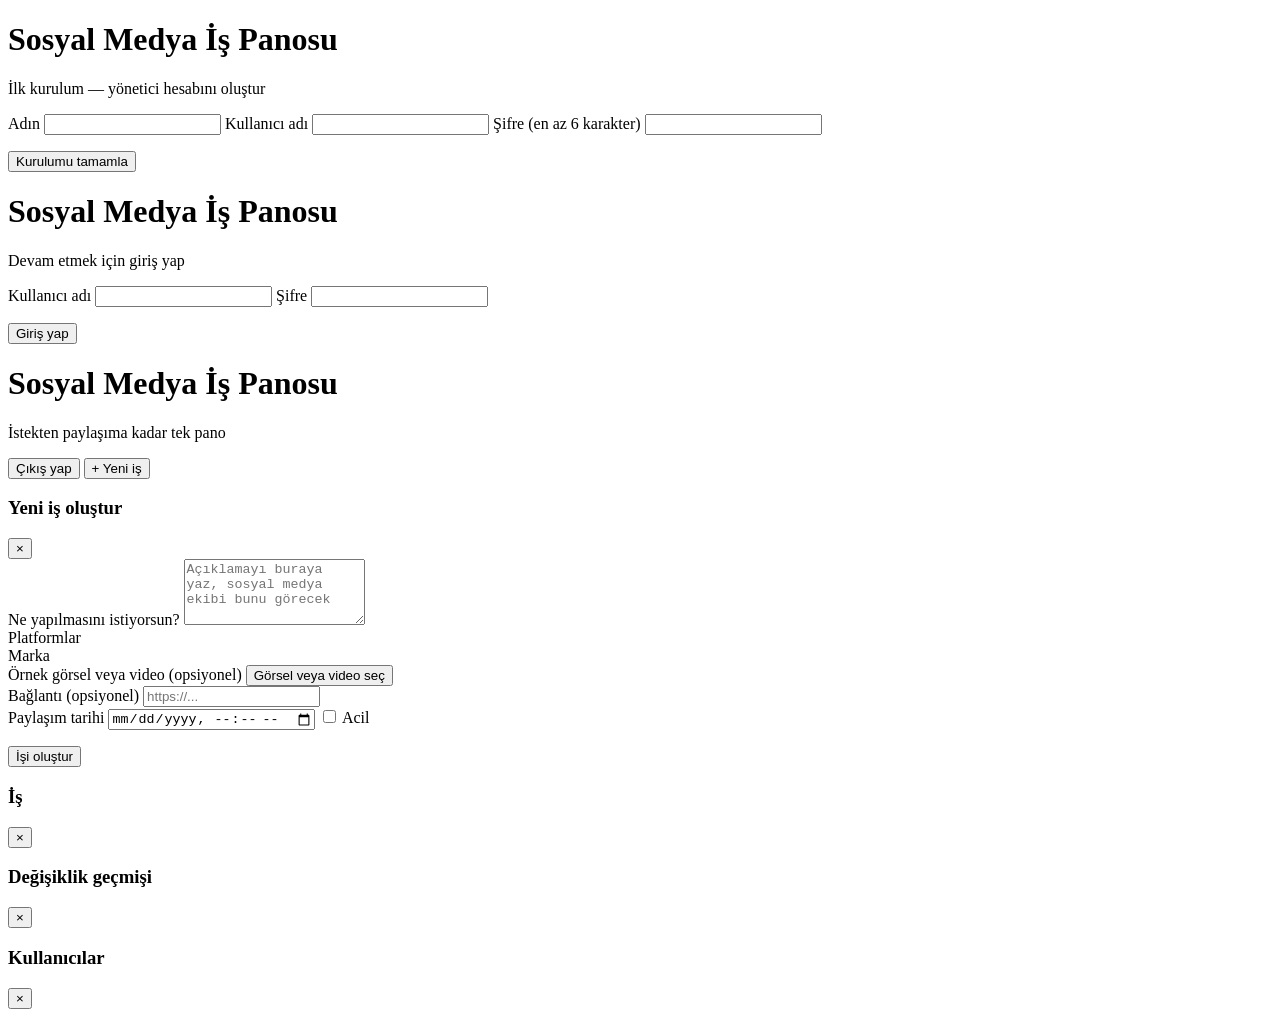
==== static/index.html @ 8e8342d9 "Add files via upload" ====
<!DOCTYPE html>
<html lang="tr">
<head>
<meta charset="UTF-8" />
<meta name="viewport" content="width=device-width, initial-scale=1.0" />
<title>Sosyal Medya İş Panosu</title>
<link rel="stylesheet" href="/styles.css" />
</head>
<body>

<!-- İlk kurulum ekranı -->
<div class="authScreen hidden" id="setupScreen">
  <div class="authCard">
    <h1 class="authTitle">Sosyal Medya İş Panosu</h1>
    <p class="authSubtitle">İlk kurulum — yönetici hesabını oluştur</p>
    <form id="setupForm">
      <label class="field">
        <span>Adın</span>
        <input type="text" id="su_display_name" required autocomplete="name" />
      </label>
      <label class="field">
        <span>Kullanıcı adı</span>
        <input type="text" id="su_username" required autocomplete="username" />
      </label>
      <label class="field">
        <span>Şifre (en az 6 karakter)</span>
        <input type="password" id="su_password" required minlength="6" autocomplete="new-password" />
      </label>
      <p class="authError" id="setupError"></p>
      <button type="submit" class="btn btn--primary btn--block">Kurulumu tamamla</button>
    </form>
  </div>
</div>

<!-- Giriş ekranı -->
<div class="authScreen hidden" id="loginScreen">
  <div class="authCard">
    <h1 class="authTitle">Sosyal Medya İş Panosu</h1>
    <p class="authSubtitle">Devam etmek için giriş yap</p>
    <form id="loginForm">
      <label class="field">
        <span>Kullanıcı adı</span>
        <input type="text" id="li_username" required autocomplete="username" />
      </label>
      <label class="field">
        <span>Şifre</span>
        <input type="password" id="li_password" required autocomplete="current-password" />
      </label>
      <p class="authError" id="loginError"></p>
      <button type="submit" class="btn btn--primary btn--block">Giriş yap</button>
    </form>
  </div>
</div>

<!-- Ana uygulama -->
<div id="app" class="hidden">
  <header class="board-header">
    <div class="board-header__left">
      <h1 class="board-title">Sosyal Medya İş Panosu</h1>
      <p class="board-subtitle">İstekten paylaşıma kadar tek pano</p>
    </div>
    <div class="board-header__right">
      <span class="whoami" id="whoami"></span>
      <button class="btn btn--ghost-dark" id="openUsersBtn" style="display:none">Kullanıcılar</button>
      <button class="btn btn--ghost-dark" id="openHistoryBtn" style="display:none">Geçmiş</button>
      <button class="btn btn--ghost-dark" id="logoutBtn">Çıkış yap</button>
      <button class="btn btn--primary" id="openCreateModal">+ Yeni iş</button>
    </div>
  </header>

  <div id="banner" class="banner hidden"></div>

  <main class="board" id="board"></main>
</div>

<!-- Yeni iş oluşturma modalı -->
<div class="modal-backdrop" id="createModal">
  <div class="modal">
    <div class="modal__head">
      <h3>Yeni iş oluştur</h3>
      <button class="modal__close" data-close="createModal">&times;</button>
    </div>
    <div class="modal__body">
      <label class="field">
        <span>Ne yapılmasını istiyorsun?</span>
        <textarea id="f_description" rows="4" placeholder="Açıklamayı buraya yaz, sosyal medya ekibi bunu görecek" required></textarea>
      </label>

      <div class="field">
        <span>Platformlar</span>
        <div class="chip-row" id="f_platforms"></div>
      </div>

      <div class="field">
        <span>Marka</span>
        <div class="chip-row" id="f_brand"></div>
      </div>

      <label class="field">
        <span>Örnek görsel veya video (opsiyonel)</span>
        <input type="file" id="f_attachment" accept="image/*,video/*" style="display:none" />
        <button type="button" class="btn btn--dashed" id="f_attachment_btn">Görsel veya video seç</button>
        <div id="f_attachment_preview"></div>
      </label>

      <label class="field">
        <span>Bağlantı (opsiyonel)</span>
        <input type="text" id="f_link" placeholder="https://..." />
      </label>

      <div class="field-row">
        <label class="field">
          <span>Paylaşım tarihi</span>
          <input type="datetime-local" id="f_due_date" required />
        </label>
        <label class="field field--checkbox">
          <input type="checkbox" id="f_urgent" />
          <span>Acil</span>
        </label>
      </div>

      <p class="authError" id="createError"></p>
      <button type="button" class="btn btn--primary btn--block" id="createSubmitBtn">İşi oluştur</button>
    </div>
  </div>
</div>

<!-- Kart detay modalı -->
<div class="modal-backdrop" id="detailModal">
  <div class="modal modal--wide">
    <div class="modal__head">
      <h3>İş</h3>
      <button class="modal__close" data-close="detailModal">&times;</button>
    </div>
    <div class="modal__body" id="detailBody"></div>
  </div>
</div>

<!-- Geçmiş modalı -->
<div class="modal-backdrop" id="historyModal">
  <div class="modal modal--wide">
    <div class="modal__head">
      <h3>Değişiklik geçmişi</h3>
      <button class="modal__close" data-close="historyModal">&times;</button>
    </div>
    <div class="modal__body" id="historyBody"></div>
  </div>
</div>

<!-- Kullanıcılar modalı (admin) -->
<div class="modal-backdrop" id="usersModal">
  <div class="modal modal--wide">
    <div class="modal__head">
      <h3>Kullanıcılar</h3>
      <button class="modal__close" data-close="usersModal">&times;</button>
    </div>
    <div class="modal__body" id="usersBody"></div>
  </div>
</div>

<script src="/app.js"></script>
</body>
</html>
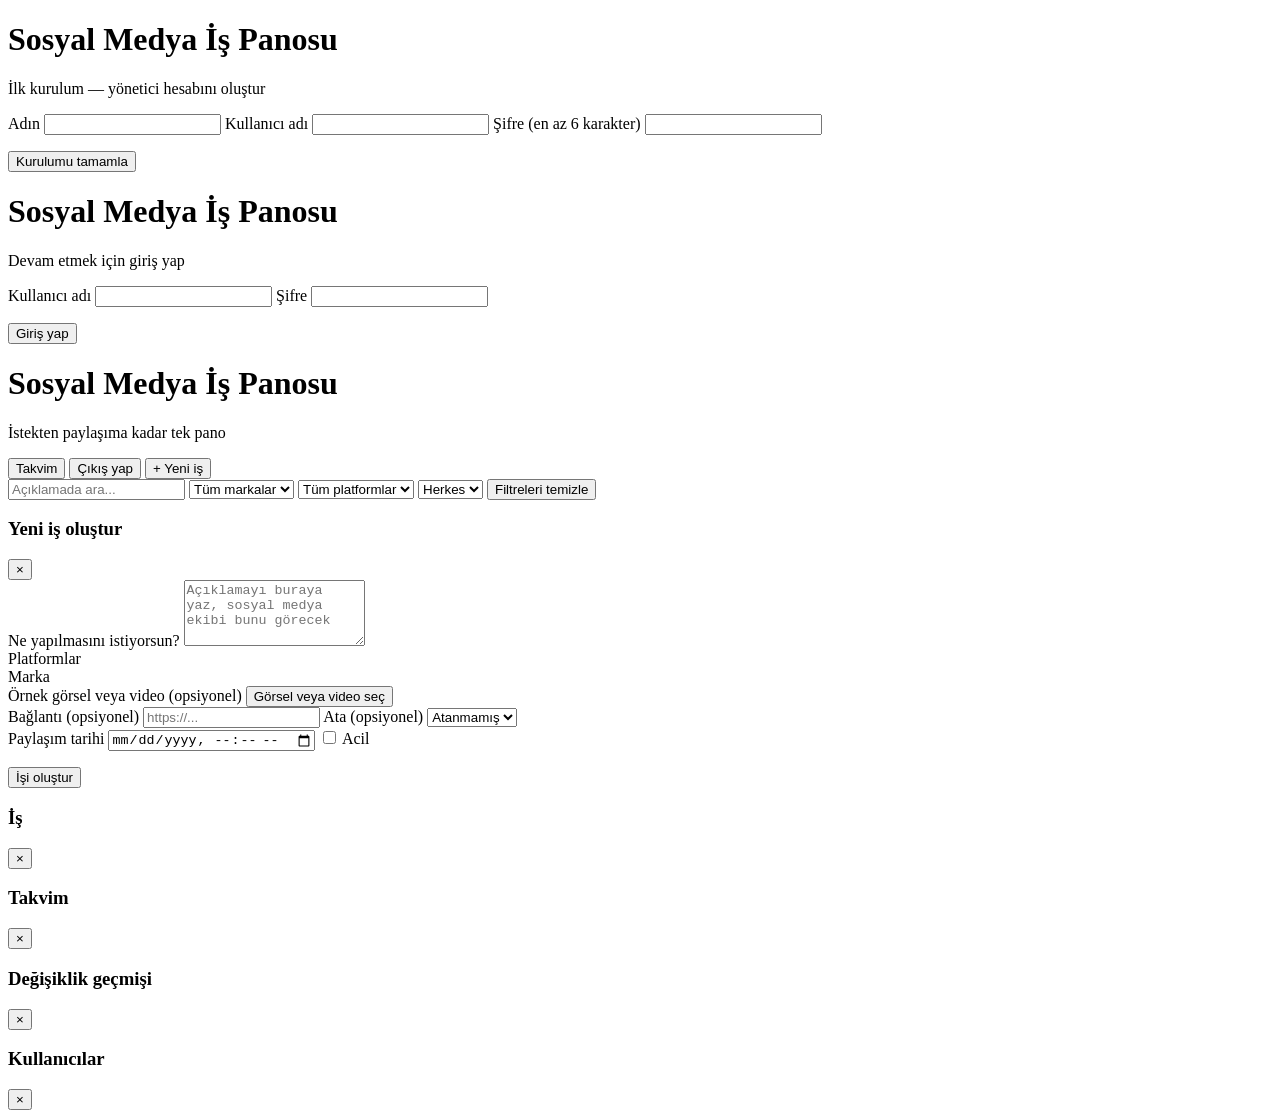
==== commit bf969494: "Yeni butonlar, filtre cubugu, takvim modali, v6 (Claude)" ====
--- a/static/index.html
+++ b/static/index.html
@@ -4,7 +4,7 @@
 <meta charset="UTF-8" />
 <meta name="viewport" content="width=device-width, initial-scale=1.0" />
 <title>Sosyal Medya İş Panosu</title>
-<link rel="stylesheet" href="/styles.css" />
+<link rel="stylesheet" href="/styles.css?v=6" />
 </head>
 <body>
 
@@ -61,14 +61,31 @@
     </div>
     <div class="board-header__right">
       <span class="whoami" id="whoami"></span>
+      <button class="btn btn--ghost-dark" id="openCalendarBtn">Takvim</button>
       <button class="btn btn--ghost-dark" id="openUsersBtn" style="display:none">Kullanıcılar</button>
       <button class="btn btn--ghost-dark" id="openHistoryBtn" style="display:none">Geçmiş</button>
+      <button class="btn btn--ghost-dark" id="exportCsvBtn" style="display:none">Dışa aktar</button>
+      <button class="btn btn--ghost-dark" id="downloadBackupBtn" style="display:none">Yedek indir</button>
       <button class="btn btn--ghost-dark" id="logoutBtn">Çıkış yap</button>
       <button class="btn btn--primary" id="openCreateModal">+ Yeni iş</button>
     </div>
   </header>
 
   <div id="banner" class="banner hidden"></div>
+
+  <div class="filter-bar">
+    <input type="text" id="filterSearch" placeholder="Açıklamada ara..." />
+    <select id="filterBrand">
+      <option value="">Tüm markalar</option>
+    </select>
+    <select id="filterPlatform">
+      <option value="">Tüm platformlar</option>
+    </select>
+    <select id="filterAssignee">
+      <option value="">Herkes</option>
+    </select>
+    <button class="btn btn--ghost-dark" id="clearFiltersBtn">Filtreleri temizle</button>
+  </div>
 
   <main class="board" id="board"></main>
 </div>
@@ -108,6 +125,13 @@
         <input type="text" id="f_link" placeholder="https://..." />
       </label>
 
+      <label class="field">
+        <span>Ata (opsiyonel)</span>
+        <select id="f_assigned_to">
+          <option value="">Atanmamış</option>
+        </select>
+      </label>
+
       <div class="field-row">
         <label class="field">
           <span>Paylaşım tarihi</span>
@@ -136,6 +160,17 @@
   </div>
 </div>
 
+<!-- Takvim modalı -->
+<div class="modal-backdrop" id="calendarModal">
+  <div class="modal modal--wide">
+    <div class="modal__head">
+      <h3>Takvim</h3>
+      <button class="modal__close" data-close="calendarModal">&times;</button>
+    </div>
+    <div class="modal__body" id="calendarBody"></div>
+  </div>
+</div>
+
 <!-- Geçmiş modalı -->
 <div class="modal-backdrop" id="historyModal">
   <div class="modal modal--wide">
@@ -158,6 +193,6 @@
   </div>
 </div>
 
-<script src="/app.js"></script>
+<script src="/app.js?v=6"></script>
 </body>
 </html>
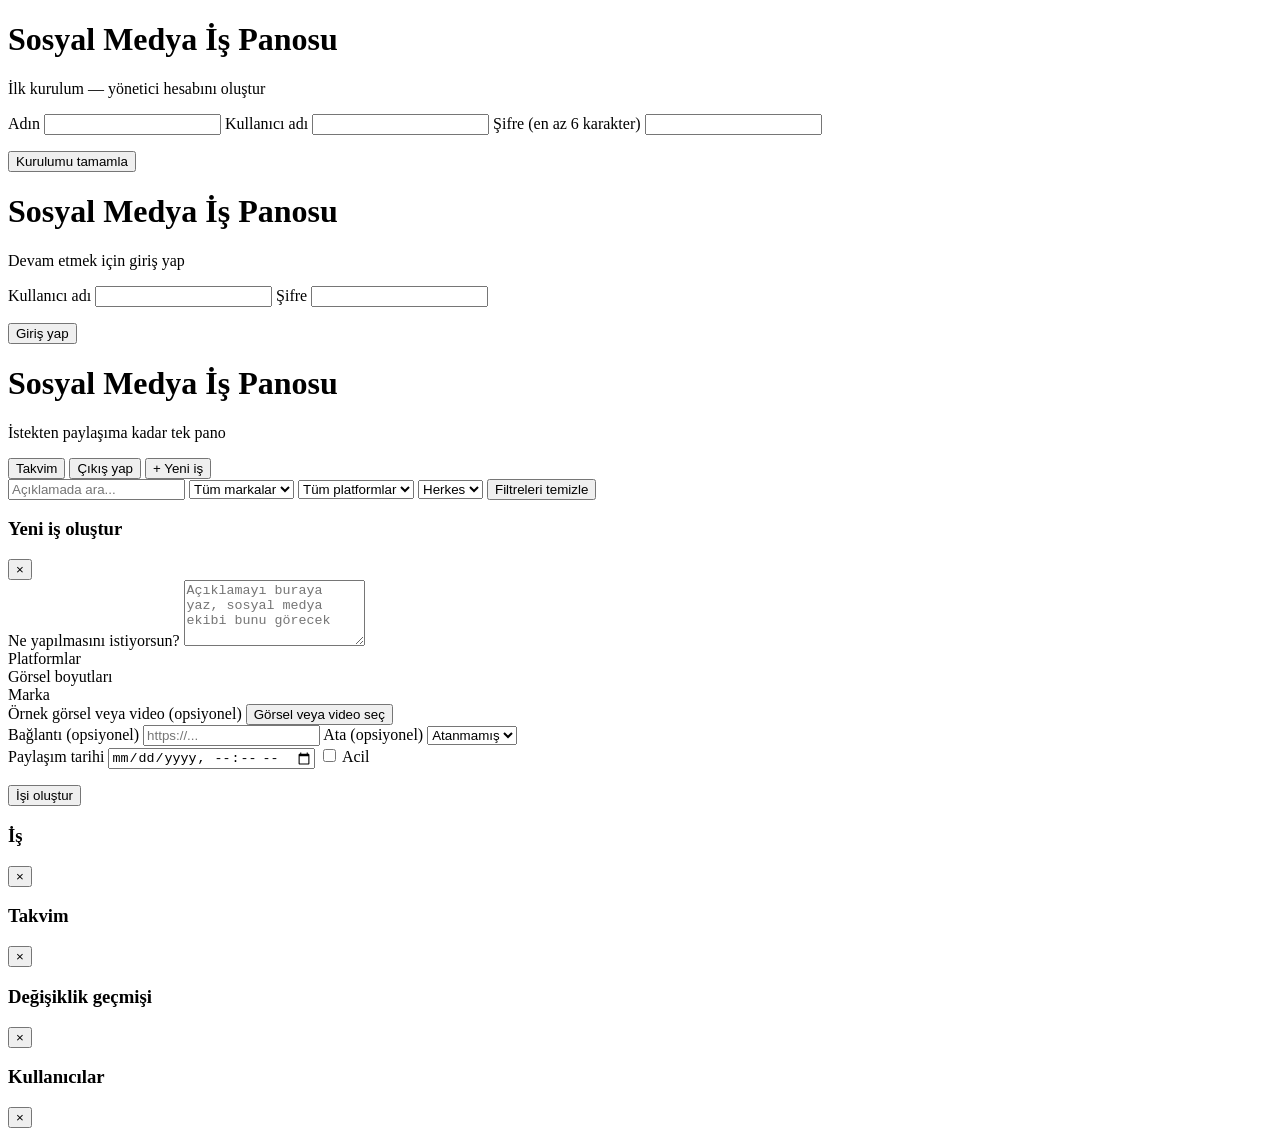
==== commit 9f33bab7: "Boyut chip alani + v7 (Claude)" ====
--- a/static/index.html
+++ b/static/index.html
@@ -4,7 +4,7 @@
 <meta charset="UTF-8" />
 <meta name="viewport" content="width=device-width, initial-scale=1.0" />
 <title>Sosyal Medya İş Panosu</title>
-<link rel="stylesheet" href="/styles.css?v=6" />
+<link rel="stylesheet" href="/styles.css?v=7" />
 </head>
 <body>
 
@@ -109,6 +109,11 @@
       </div>
 
       <div class="field">
+        <span>Görsel boyutları</span>
+        <div class="chip-row" id="f_sizes"></div>
+      </div>
+
+      <div class="field">
         <span>Marka</span>
         <div class="chip-row" id="f_brand"></div>
       </div>
@@ -193,6 +198,6 @@
   </div>
 </div>
 
-<script src="/app.js?v=6"></script>
+<script src="/app.js?v=7"></script>
 </body>
 </html>
